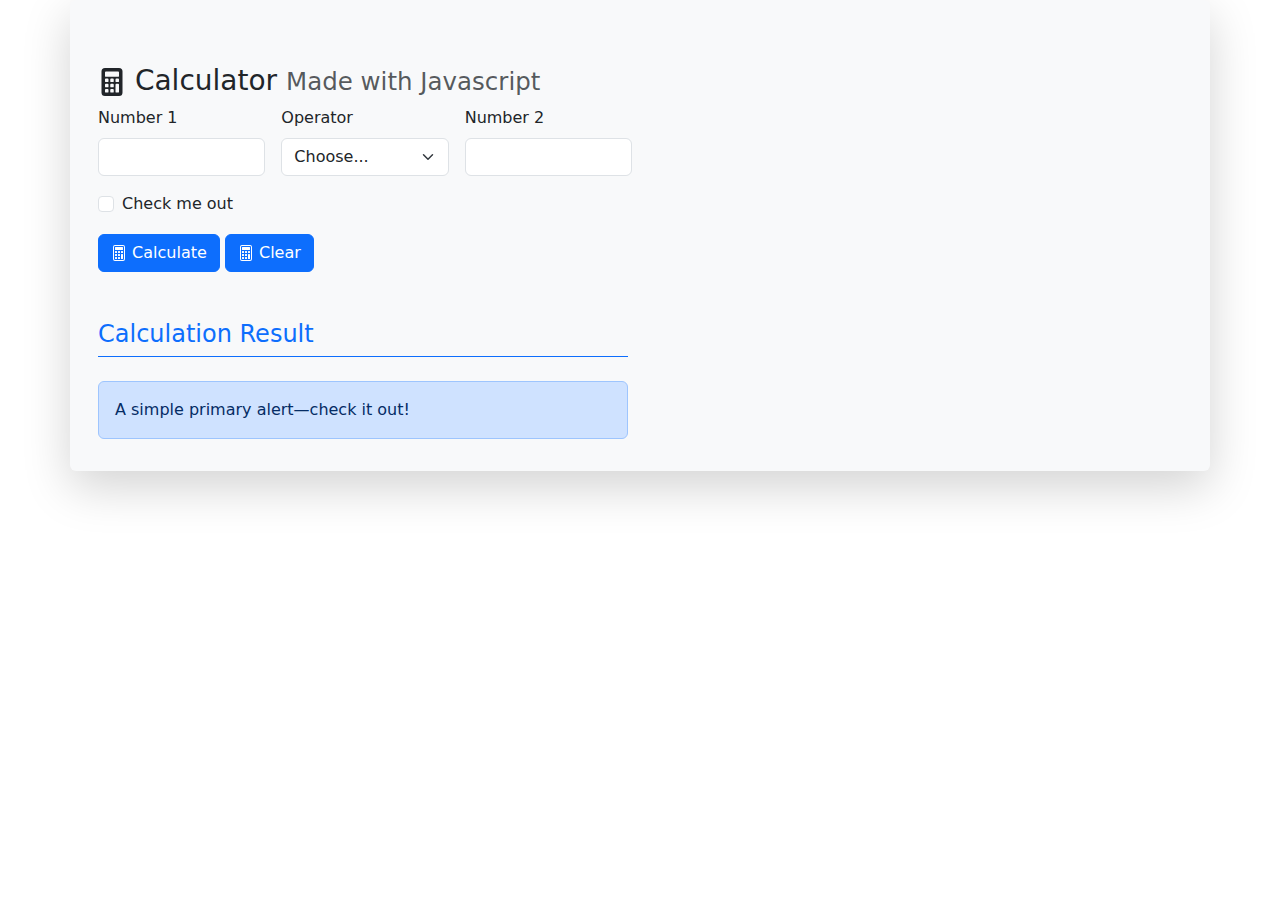
==== calculator/index.html @ 87b9a926 "fdd" ====
<!DOCTYPE html>
<html lang="en">

<head>
    <meta charset="UTF-8">
    <meta name="viewport" content="width=device-width, initial-scale=1.0">
    <title>Calculator</title>
    <link rel="stylesheet" href="css/bootstrap.min.css">
</head>

<body>

    <div class="container shadow-lg p-3 bg-body-tertiary rounded">
        <div class="row mx-auto mb-5 mt-5">
            <div class="col">
                <h3>
                    <svg xmlns="http://www.w3.org/2000/svg" width="28" height="28" fill="currentColor"
                        class="bi bi-calculator-fill" viewBox="0 0 16 16">
                        <path
                            d="M2 2a2 2 0 0 1 2-2h8a2 2 0 0 1 2 2v12a2 2 0 0 1-2 2H4a2 2 0 0 1-2-2zm2 .5v2a.5.5 0 0 0 .5.5h7a.5.5 0 0 0 .5-.5v-2a.5.5 0 0 0-.5-.5h-7a.5.5 0 0 0-.5.5m0 4v1a.5.5 0 0 0 .5.5h1a.5.5 0 0 0 .5-.5v-1a.5.5 0 0 0-.5-.5h-1a.5.5 0 0 0-.5.5M4.5 9a.5.5 0 0 0-.5.5v1a.5.5 0 0 0 .5.5h1a.5.5 0 0 0 .5-.5v-1a.5.5 0 0 0-.5-.5zM4 12.5v1a.5.5 0 0 0 .5.5h1a.5.5 0 0 0 .5-.5v-1a.5.5 0 0 0-.5-.5h-1a.5.5 0 0 0-.5.5M7.5 6a.5.5 0 0 0-.5.5v1a.5.5 0 0 0 .5.5h1a.5.5 0 0 0 .5-.5v-1a.5.5 0 0 0-.5-.5zM7 9.5v1a.5.5 0 0 0 .5.5h1a.5.5 0 0 0 .5-.5v-1a.5.5 0 0 0-.5-.5h-1a.5.5 0 0 0-.5.5m.5 2.5a.5.5 0 0 0-.5.5v1a.5.5 0 0 0 .5.5h1a.5.5 0 0 0 .5-.5v-1a.5.5 0 0 0-.5-.5zM10 6.5v1a.5.5 0 0 0 .5.5h1a.5.5 0 0 0 .5-.5v-1a.5.5 0 0 0-.5-.5h-1a.5.5 0 0 0-.5.5m.5 2.5a.5.5 0 0 0-.5.5v4a.5.5 0 0 0 .5.5h1a.5.5 0 0 0 .5-.5v-4a.5.5 0 0 0-.5-.5z" />
                    </svg>
                    Calculator
                    <small class="text-body-secondary">Made with Javascript</small>
                </h3>
                <form id="calculator" class="row g-3">
                    <div class="col-md-2">
                        <label for="inputnumber_first" class="form-label">Number 1</label>
                        <input type="number" name="inputnumber_first" class="form-control" id="inputnumber_one" required>
                    </div>
                    <div class="col-md-2">
                        <label for="operator" class="form-label">Operator</label>
                        <select id="operator" class="form-select" name="operator" required>
                            <option selected>Choose...</option>
                            <option value="addition">+</option>
                            <option value="subtraction">-</option>
                            <option value="multiplication">*</option>
                            <option value="division">/</option>
                        </select>
                    </div>
                    <div class="col-md-2">
                        <label for="inputnumber_second" class="form-label">Number 2</label>
                        <input type="number" name="inputnumber_second" class="form-control" id="inputnumber_second" required>
                    </div>
                    <div class="col-12">
                        <div class="form-check">
                            <input class="form-check-input" type="checkbox" id="gridCheck">
                            <label class="form-check-label" for="gridCheck">
                                Check me out
                            </label>
                        </div>
                    </div>
                    <div class="col-12">
                        <button type="button" onclick="getInputAndCalculate()" class="btn btn-primary">
                            <svg xmlns="http://www.w3.org/2000/svg" width="16" height="16" fill="currentColor"
                                class="bi bi-calculator" viewBox="0 0 16 16">
                                <path
                                    d="M12 1a1 1 0 0 1 1 1v12a1 1 0 0 1-1 1H4a1 1 0 0 1-1-1V2a1 1 0 0 1 1-1zM4 0a2 2 0 0 0-2 2v12a2 2 0 0 0 2 2h8a2 2 0 0 0 2-2V2a2 2 0 0 0-2-2z">
                                </path>
                                <path
                                    d="M4 2.5a.5.5 0 0 1 .5-.5h7a.5.5 0 0 1 .5.5v2a.5.5 0 0 1-.5.5h-7a.5.5 0 0 1-.5-.5zm0 4a.5.5 0 0 1 .5-.5h1a.5.5 0 0 1 .5.5v1a.5.5 0 0 1-.5.5h-1a.5.5 0 0 1-.5-.5zm0 3a.5.5 0 0 1 .5-.5h1a.5.5 0 0 1 .5.5v1a.5.5 0 0 1-.5.5h-1a.5.5 0 0 1-.5-.5zm0 3a.5.5 0 0 1 .5-.5h1a.5.5 0 0 1 .5.5v1a.5.5 0 0 1-.5.5h-1a.5.5 0 0 1-.5-.5zm3-6a.5.5 0 0 1 .5-.5h1a.5.5 0 0 1 .5.5v1a.5.5 0 0 1-.5.5h-1a.5.5 0 0 1-.5-.5zm0 3a.5.5 0 0 1 .5-.5h1a.5.5 0 0 1 .5.5v1a.5.5 0 0 1-.5.5h-1a.5.5 0 0 1-.5-.5zm0 3a.5.5 0 0 1 .5-.5h1a.5.5 0 0 1 .5.5v1a.5.5 0 0 1-.5.5h-1a.5.5 0 0 1-.5-.5zm3-6a.5.5 0 0 1 .5-.5h1a.5.5 0 0 1 .5.5v1a.5.5 0 0 1-.5.5h-1a.5.5 0 0 1-.5-.5zm0 3a.5.5 0 0 1 .5-.5h1a.5.5 0 0 1 .5.5v4a.5.5 0 0 1-.5.5h-1a.5.5 0 0 1-.5-.5z">
                                </path>
                            </svg>
                            Calculate
                        </button>
                        <button type="button" onclick="resetform()" class="btn btn-primary">
                            <svg xmlns="http://www.w3.org/2000/svg" width="16" height="16" fill="currentColor"
                                class="bi bi-calculator" viewBox="0 0 16 16">
                                <path
                                    d="M12 1a1 1 0 0 1 1 1v12a1 1 0 0 1-1 1H4a1 1 0 0 1-1-1V2a1 1 0 0 1 1-1zM4 0a2 2 0 0 0-2 2v12a2 2 0 0 0 2 2h8a2 2 0 0 0 2-2V2a2 2 0 0 0-2-2z">
                                </path>
                                <path
                                    d="M4 2.5a.5.5 0 0 1 .5-.5h7a.5.5 0 0 1 .5.5v2a.5.5 0 0 1-.5.5h-7a.5.5 0 0 1-.5-.5zm0 4a.5.5 0 0 1 .5-.5h1a.5.5 0 0 1 .5.5v1a.5.5 0 0 1-.5.5h-1a.5.5 0 0 1-.5-.5zm0 3a.5.5 0 0 1 .5-.5h1a.5.5 0 0 1 .5.5v1a.5.5 0 0 1-.5.5h-1a.5.5 0 0 1-.5-.5zm0 3a.5.5 0 0 1 .5-.5h1a.5.5 0 0 1 .5.5v1a.5.5 0 0 1-.5.5h-1a.5.5 0 0 1-.5-.5zm3-6a.5.5 0 0 1 .5-.5h1a.5.5 0 0 1 .5.5v1a.5.5 0 0 1-.5.5h-1a.5.5 0 0 1-.5-.5zm0 3a.5.5 0 0 1 .5-.5h1a.5.5 0 0 1 .5.5v1a.5.5 0 0 1-.5.5h-1a.5.5 0 0 1-.5-.5zm0 3a.5.5 0 0 1 .5-.5h1a.5.5 0 0 1 .5.5v1a.5.5 0 0 1-.5.5h-1a.5.5 0 0 1-.5-.5zm3-6a.5.5 0 0 1 .5-.5h1a.5.5 0 0 1 .5.5v1a.5.5 0 0 1-.5.5h-1a.5.5 0 0 1-.5-.5zm0 3a.5.5 0 0 1 .5-.5h1a.5.5 0 0 1 .5.5v4a.5.5 0 0 1-.5.5h-1a.5.5 0 0 1-.5-.5z">
                                </path>
                            </svg>
                            Clear
                        </button>
                    </div>
                </form>
            </div>

        </div>
        <section class="row mx-auto mt-0">
            <div class="col-md-6">
                <div class="h4 pb-2 mb-4 text-primary border-bottom border-primary">
                    Calculation Result
                </div>
                <div id="displayresult" class="alert alert-primary" role="alert">
                    A simple primary alert—check it out!
                </div>

            </div>
        </section>
    </div>

    <script src="js/calculator.js"></script>
    <script src="js/bootstrap.min.js"></script>
</body>
</html>
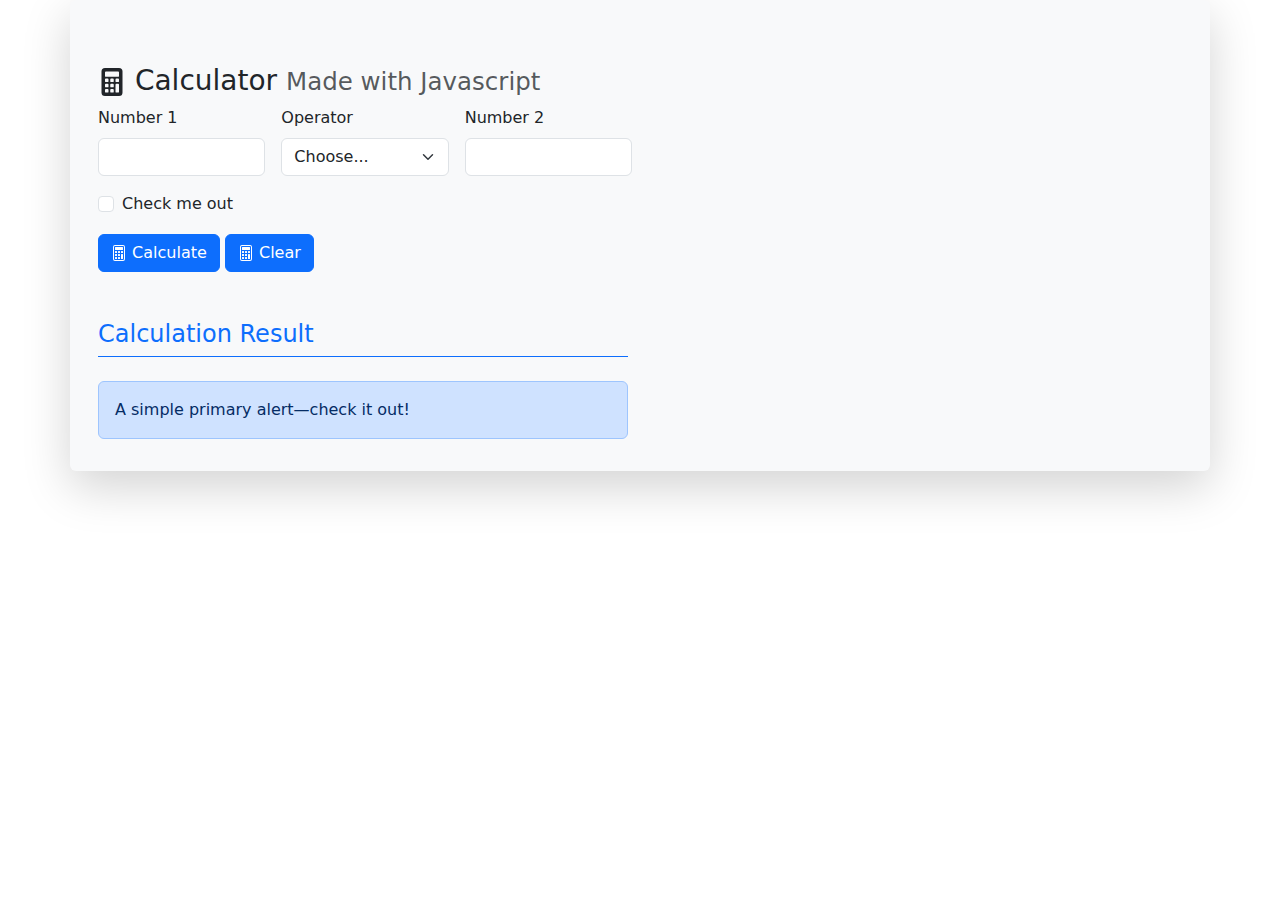
==== commit 0c0e1b77: "gfhf" ====
--- a/calculator/index.html
+++ b/calculator/index.html
@@ -24,8 +24,8 @@
                 </h3>
                 <form id="calculator" class="row g-3">
                     <div class="col-md-2">
-                        <label for="inputnumber_first" class="form-label">Number 1</label>
-                        <input type="number" name="inputnumber_first" class="form-control" id="inputnumber_one" required>
+                        <label for="inputnumber_one" class="form-label">Number 1</label>
+                        <input type="number" class="form-control" id="inputnumber_first" required>
                     </div>
                     <div class="col-md-2">
                         <label for="operator" class="form-label">Operator</label>
@@ -39,7 +39,7 @@
                     </div>
                     <div class="col-md-2">
                         <label for="inputnumber_second" class="form-label">Number 2</label>
-                        <input type="number" name="inputnumber_second" class="form-control" id="inputnumber_second" required>
+                        <input type="number" class="form-control" id="inputnumber_second" required>
                     </div>
                     <div class="col-12">
                         <div class="form-check">
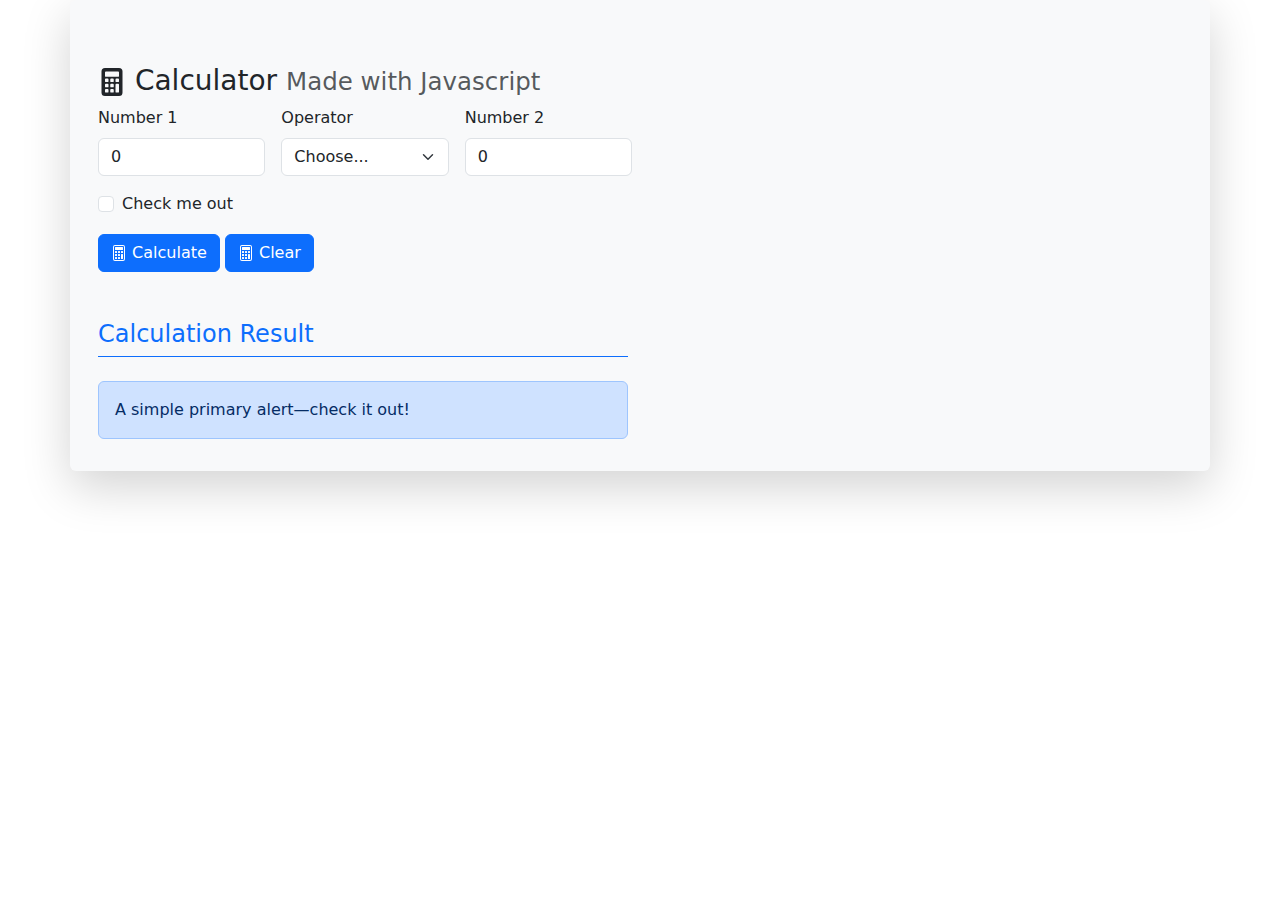
==== commit baa720c6: "Update index.html" ====
--- a/calculator/index.html
+++ b/calculator/index.html
@@ -25,7 +25,7 @@
                 <form id="calculator" class="row g-3">
                     <div class="col-md-2">
                         <label for="inputnumber_one" class="form-label">Number 1</label>
-                        <input type="number" class="form-control" id="inputnumber_first" required>
+                        <input type="number" class="form-control" id="inputnumber_first" value="0" required>
                     </div>
                     <div class="col-md-2">
                         <label for="operator" class="form-label">Operator</label>
@@ -39,7 +39,7 @@
                     </div>
                     <div class="col-md-2">
                         <label for="inputnumber_second" class="form-label">Number 2</label>
-                        <input type="number" class="form-control" id="inputnumber_second" required>
+                        <input type="number" class="form-control" id="inputnumber_second" value="0" required>
                     </div>
                     <div class="col-12">
                         <div class="form-check">
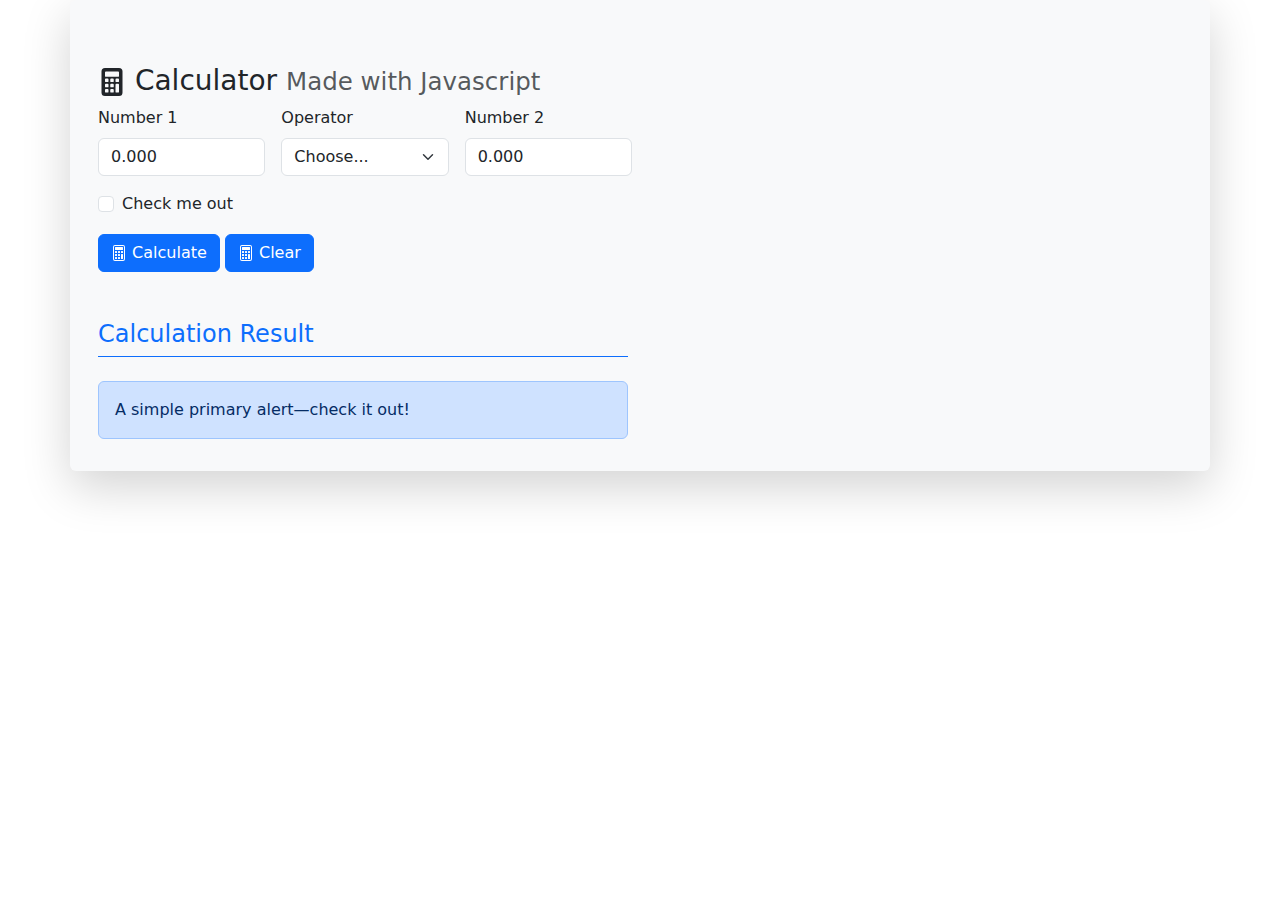
==== commit bea92814: "hh" ====
--- a/calculator/index.html
+++ b/calculator/index.html
@@ -25,12 +25,12 @@
                 <form id="calculator" class="row g-3">
                     <div class="col-md-2">
                         <label for="inputnumber_one" class="form-label">Number 1</label>
-                        <input type="number" class="form-control" id="inputnumber_first" value="0" required>
+                        <input type="number" class="form-control" id="inputnumber_first" step="0.001" value="0.000" required>
                     </div>
                     <div class="col-md-2">
                         <label for="operator" class="form-label">Operator</label>
                         <select id="operator" class="form-select" name="operator" required>
-                            <option selected>Choose...</option>
+                            <option selected value="">Choose...</option>
                             <option value="addition">+</option>
                             <option value="subtraction">-</option>
                             <option value="multiplication">*</option>
@@ -39,7 +39,7 @@
                     </div>
                     <div class="col-md-2">
                         <label for="inputnumber_second" class="form-label">Number 2</label>
-                        <input type="number" class="form-control" id="inputnumber_second" value="0" required>
+                        <input type="number" class="form-control" id="inputnumber_second" step="0.001" value="0.000" required>
                     </div>
                     <div class="col-12">
                         <div class="form-check">
@@ -84,6 +84,7 @@
                 <div class="h4 pb-2 mb-4 text-primary border-bottom border-primary">
                     Calculation Result
                 </div>
+                
                 <div id="displayresult" class="alert alert-primary" role="alert">
                     A simple primary alert—check it out!
                 </div>
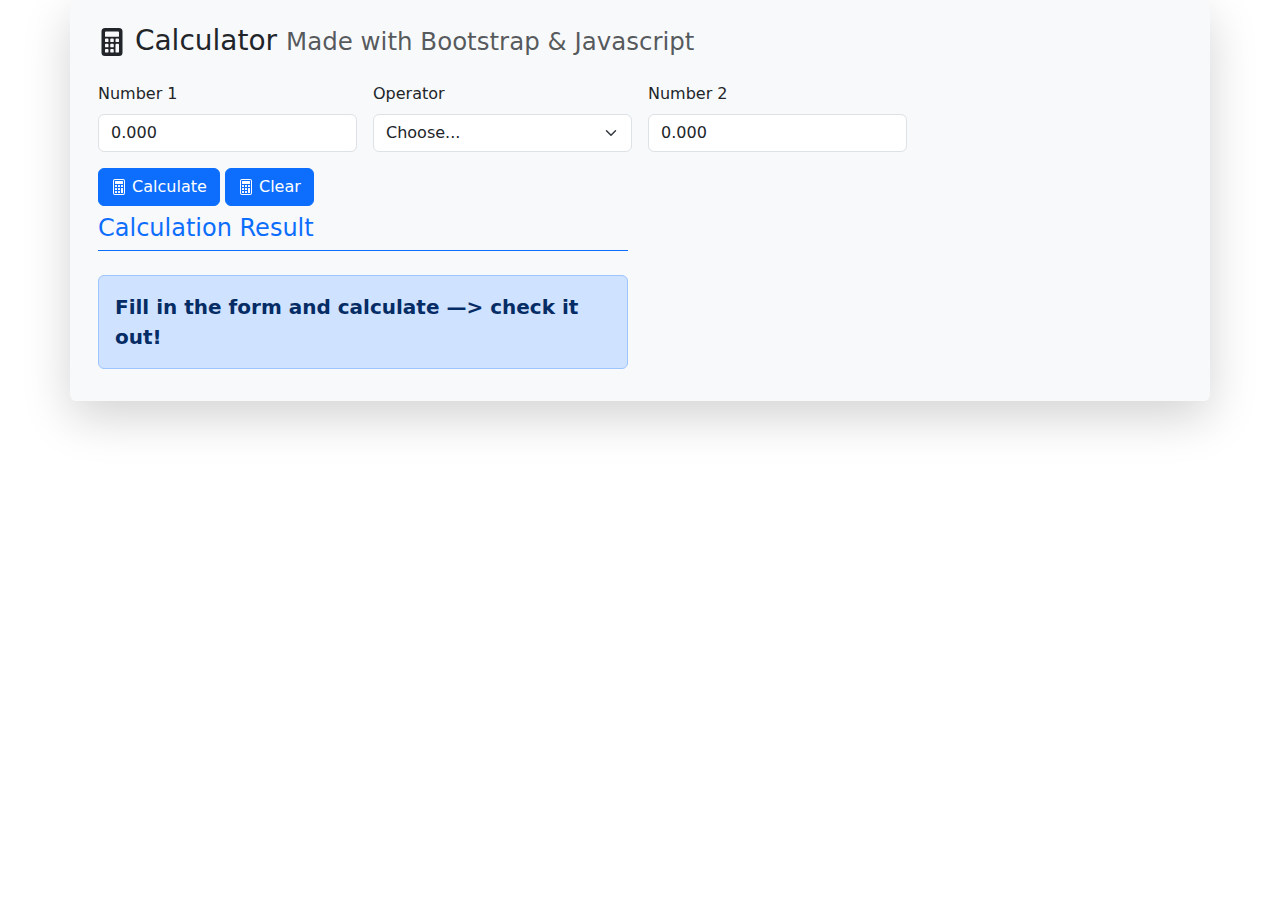
==== commit 4f8e8578: "ubuntu" ====
--- a/calculator/index.html
+++ b/calculator/index.html
@@ -8,10 +8,10 @@
     <link rel="stylesheet" href="css/bootstrap.min.css">
 </head>
 
-<body>
+<body id="mybody">
 
     <div class="container shadow-lg p-3 bg-body-tertiary rounded">
-        <div class="row mx-auto mb-5 mt-5">
+        <div class="row mx-auto mb-2 mt-2">
             <div class="col">
                 <h3>
                     <svg xmlns="http://www.w3.org/2000/svg" width="28" height="28" fill="currentColor"
@@ -20,35 +20,34 @@
                             d="M2 2a2 2 0 0 1 2-2h8a2 2 0 0 1 2 2v12a2 2 0 0 1-2 2H4a2 2 0 0 1-2-2zm2 .5v2a.5.5 0 0 0 .5.5h7a.5.5 0 0 0 .5-.5v-2a.5.5 0 0 0-.5-.5h-7a.5.5 0 0 0-.5.5m0 4v1a.5.5 0 0 0 .5.5h1a.5.5 0 0 0 .5-.5v-1a.5.5 0 0 0-.5-.5h-1a.5.5 0 0 0-.5.5M4.5 9a.5.5 0 0 0-.5.5v1a.5.5 0 0 0 .5.5h1a.5.5 0 0 0 .5-.5v-1a.5.5 0 0 0-.5-.5zM4 12.5v1a.5.5 0 0 0 .5.5h1a.5.5 0 0 0 .5-.5v-1a.5.5 0 0 0-.5-.5h-1a.5.5 0 0 0-.5.5M7.5 6a.5.5 0 0 0-.5.5v1a.5.5 0 0 0 .5.5h1a.5.5 0 0 0 .5-.5v-1a.5.5 0 0 0-.5-.5zM7 9.5v1a.5.5 0 0 0 .5.5h1a.5.5 0 0 0 .5-.5v-1a.5.5 0 0 0-.5-.5h-1a.5.5 0 0 0-.5.5m.5 2.5a.5.5 0 0 0-.5.5v1a.5.5 0 0 0 .5.5h1a.5.5 0 0 0 .5-.5v-1a.5.5 0 0 0-.5-.5zM10 6.5v1a.5.5 0 0 0 .5.5h1a.5.5 0 0 0 .5-.5v-1a.5.5 0 0 0-.5-.5h-1a.5.5 0 0 0-.5.5m.5 2.5a.5.5 0 0 0-.5.5v4a.5.5 0 0 0 .5.5h1a.5.5 0 0 0 .5-.5v-4a.5.5 0 0 0-.5-.5z" />
                     </svg>
                     Calculator
-                    <small class="text-body-secondary">Made with Javascript</small>
+                    <small class="text-body-secondary">Made with Bootstrap & Javascript</small>
                 </h3>
-                <form id="calculator" class="row g-3">
-                    <div class="col-md-2">
-                        <label for="inputnumber_one" class="form-label">Number 1</label>
-                        <input type="number" class="form-control" id="inputnumber_first" step="0.001" value="0.000" required>
+                <form id="calculator" class="row mt-2 g-3">
+                    <div class="col-md-3">
+                        <label for="inputnumber_first" class="form-label">Number 1</label>
+                        <input type="text" class="form-control" id="inputnumber_first" step="0.001" value="0.000" required>
+                        <div class="valid-feedback"> Looks good! </div>
+                        <div class="invalid-feedback"> Please choose a number. </div>
                     </div>
-                    <div class="col-md-2">
+                    <div class="col-md-3">
                         <label for="operator" class="form-label">Operator</label>
                         <select id="operator" class="form-select" name="operator" required>
                             <option selected value="">Choose...</option>
-                            <option value="addition">+</option>
-                            <option value="subtraction">-</option>
-                            <option value="multiplication">*</option>
-                            <option value="division">/</option>
+                            <option value="addition">Addition (+)</option>
+                            <option value="subtraction">Subtraction (-)</option>
+                            <option value="multiplication">Multiplication (*)</option>
+                            <option value="division">Division (/)</option>
                         </select>
+                        <div class="invalid-feedback"> Please choose a Operator. </div>
+                        <div class="valid-feedback"> Looks good! </div>
                     </div>
-                    <div class="col-md-2">
+                    <div class="col-md-3">
                         <label for="inputnumber_second" class="form-label">Number 2</label>
-                        <input type="number" class="form-control" id="inputnumber_second" step="0.001" value="0.000" required>
+                        <input type="text" class="form-control" id="inputnumber_second" step="0.001" value="0.000" required>
+                        <div class="invalid-feedback"> Please choose a number. </div>
+                        <div class="valid-feedback"> Looks good! </div>
                     </div>
-                    <div class="col-12">
-                        <div class="form-check">
-                            <input class="form-check-input" type="checkbox" id="gridCheck">
-                            <label class="form-check-label" for="gridCheck">
-                                Check me out
-                            </label>
-                        </div>
-                    </div>
+
                     <div class="col-12">
                         <button type="button" onclick="getInputAndCalculate()" class="btn btn-primary">
                             <svg xmlns="http://www.w3.org/2000/svg" width="16" height="16" fill="currentColor"
@@ -85,8 +84,8 @@
                     Calculation Result
                 </div>
                 
-                <div id="displayresult" class="alert alert-primary" role="alert">
-                    A simple primary alert—check it out!
+                <div id="displayresult" class="alert alert-primary fw-bold fs-5" role="alert">
+                    Fill in the form and calculate —> check it out!
                 </div>
 
             </div>
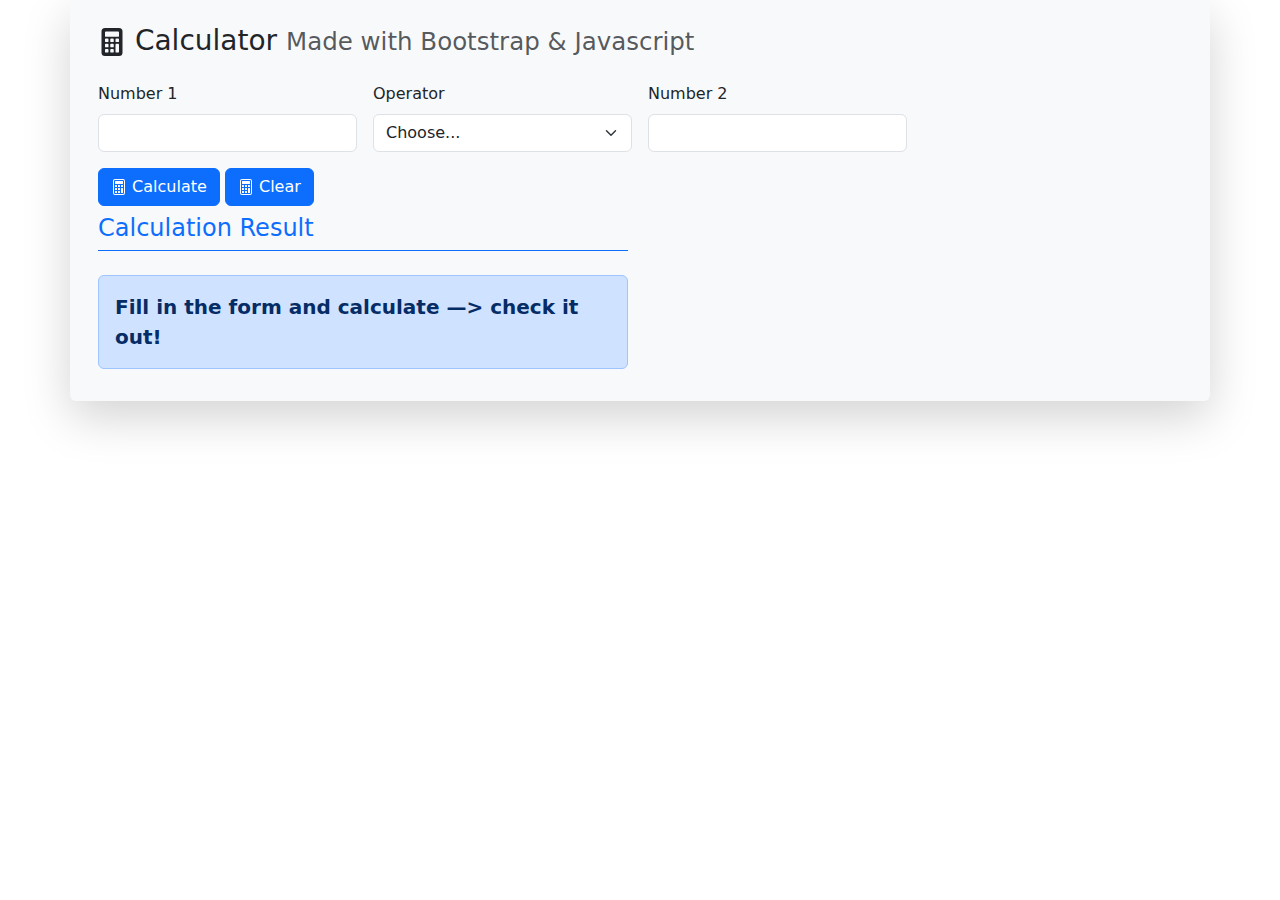
==== commit fae31690: "uuu" ====
--- a/calculator/index.html
+++ b/calculator/index.html
@@ -25,13 +25,13 @@
                 <form id="calculator" class="row mt-2 g-3">
                     <div class="col-md-3">
                         <label for="inputnumber_first" class="form-label">Number 1</label>
-                        <input type="text" class="form-control" id="inputnumber_first" step="0.001" value="0.000" required>
+                        <input type="text" class="form-control" id="inputnumber_first">
                         <div class="valid-feedback"> Looks good! </div>
                         <div class="invalid-feedback"> Please choose a number. </div>
                     </div>
                     <div class="col-md-3">
                         <label for="operator" class="form-label">Operator</label>
-                        <select id="operator" class="form-select" name="operator" required>
+                        <select id="operator" class="form-select" name="operator">
                             <option selected value="">Choose...</option>
                             <option value="addition">Addition (+)</option>
                             <option value="subtraction">Subtraction (-)</option>
@@ -43,7 +43,7 @@
                     </div>
                     <div class="col-md-3">
                         <label for="inputnumber_second" class="form-label">Number 2</label>
-                        <input type="text" class="form-control" id="inputnumber_second" step="0.001" value="0.000" required>
+                        <input type="text" class="form-control" id="inputnumber_second">
                         <div class="invalid-feedback"> Please choose a number. </div>
                         <div class="valid-feedback"> Looks good! </div>
                     </div>
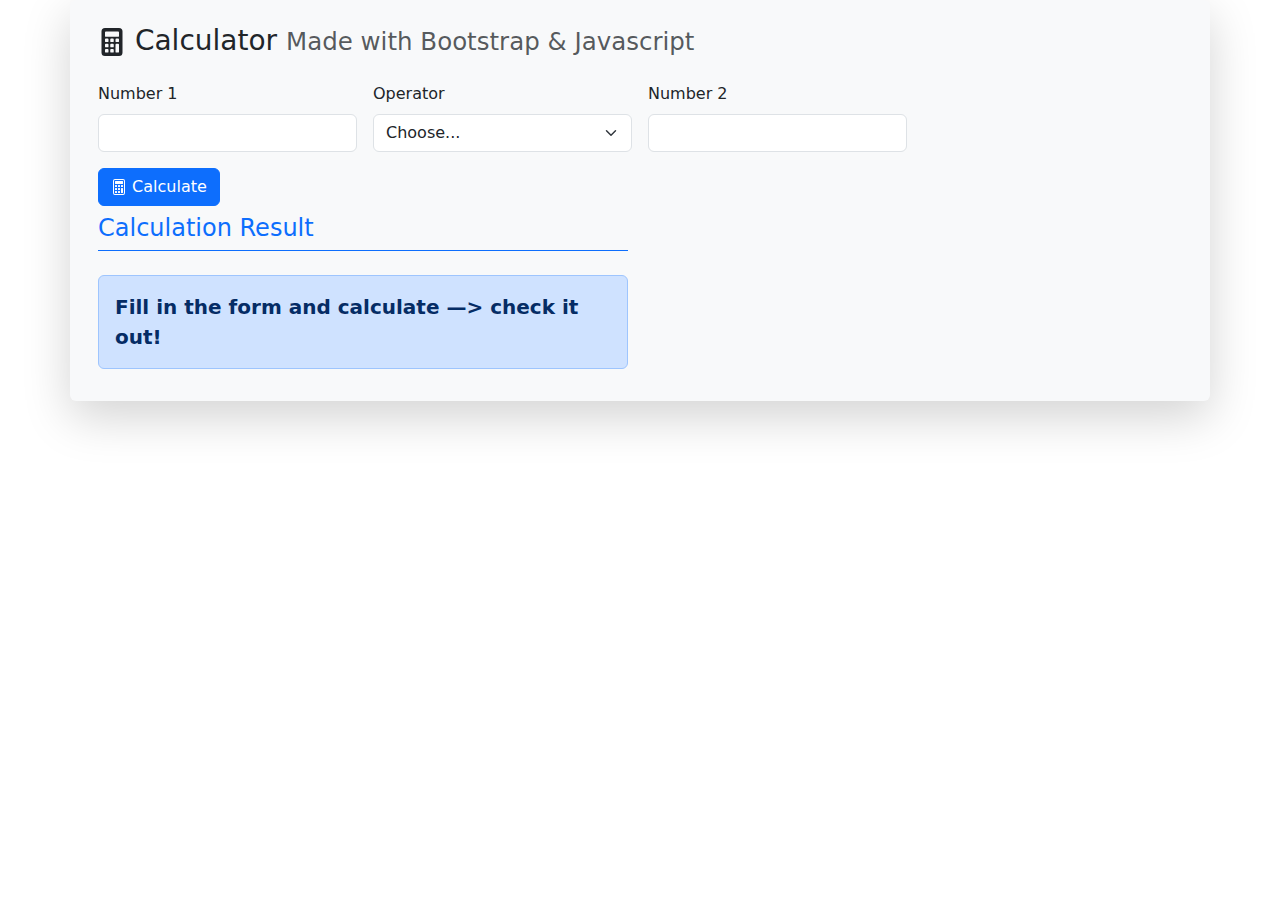
==== commit e1c4a9a5: "final" ====
--- a/calculator/index.html
+++ b/calculator/index.html
@@ -61,18 +61,7 @@
                             </svg>
                             Calculate
                         </button>
-                        <button type="button" onclick="resetform()" class="btn btn-primary">
-                            <svg xmlns="http://www.w3.org/2000/svg" width="16" height="16" fill="currentColor"
-                                class="bi bi-calculator" viewBox="0 0 16 16">
-                                <path
-                                    d="M12 1a1 1 0 0 1 1 1v12a1 1 0 0 1-1 1H4a1 1 0 0 1-1-1V2a1 1 0 0 1 1-1zM4 0a2 2 0 0 0-2 2v12a2 2 0 0 0 2 2h8a2 2 0 0 0 2-2V2a2 2 0 0 0-2-2z">
-                                </path>
-                                <path
-                                    d="M4 2.5a.5.5 0 0 1 .5-.5h7a.5.5 0 0 1 .5.5v2a.5.5 0 0 1-.5.5h-7a.5.5 0 0 1-.5-.5zm0 4a.5.5 0 0 1 .5-.5h1a.5.5 0 0 1 .5.5v1a.5.5 0 0 1-.5.5h-1a.5.5 0 0 1-.5-.5zm0 3a.5.5 0 0 1 .5-.5h1a.5.5 0 0 1 .5.5v1a.5.5 0 0 1-.5.5h-1a.5.5 0 0 1-.5-.5zm0 3a.5.5 0 0 1 .5-.5h1a.5.5 0 0 1 .5.5v1a.5.5 0 0 1-.5.5h-1a.5.5 0 0 1-.5-.5zm3-6a.5.5 0 0 1 .5-.5h1a.5.5 0 0 1 .5.5v1a.5.5 0 0 1-.5.5h-1a.5.5 0 0 1-.5-.5zm0 3a.5.5 0 0 1 .5-.5h1a.5.5 0 0 1 .5.5v1a.5.5 0 0 1-.5.5h-1a.5.5 0 0 1-.5-.5zm0 3a.5.5 0 0 1 .5-.5h1a.5.5 0 0 1 .5.5v1a.5.5 0 0 1-.5.5h-1a.5.5 0 0 1-.5-.5zm3-6a.5.5 0 0 1 .5-.5h1a.5.5 0 0 1 .5.5v1a.5.5 0 0 1-.5.5h-1a.5.5 0 0 1-.5-.5zm0 3a.5.5 0 0 1 .5-.5h1a.5.5 0 0 1 .5.5v4a.5.5 0 0 1-.5.5h-1a.5.5 0 0 1-.5-.5z">
-                                </path>
-                            </svg>
-                            Clear
-                        </button>
+
                     </div>
                 </form>
             </div>
